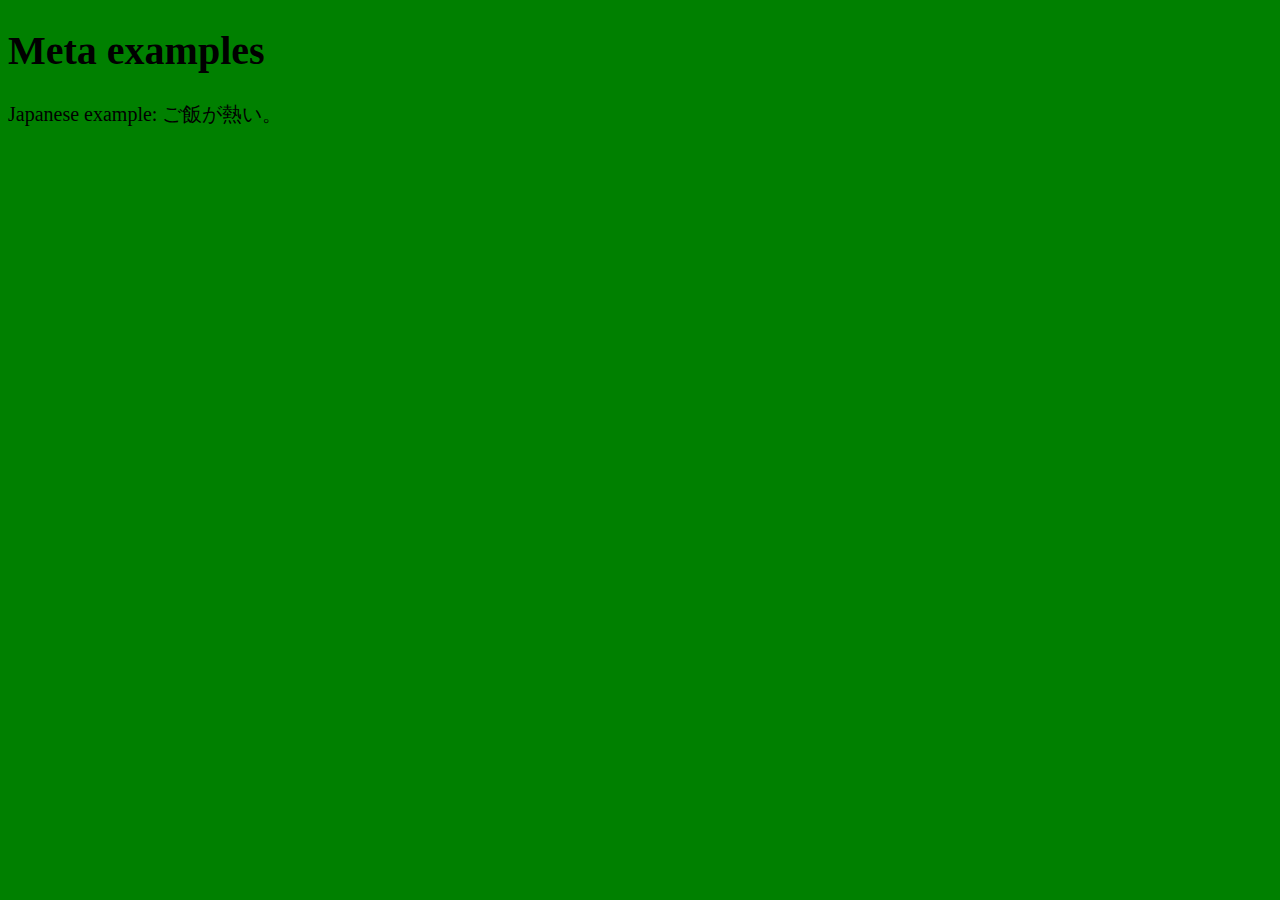
==== index-test.html @ 11e14919 "making a website step 1" ====
<!DOCTYPE html>
<html lang="en-US">
  <head>
    <meta charset="utf-8">
    <title>Meta examples</title>
    
    <meta name="author" content="Chris Mills">
    <meta name="description" content="This is an example page to demonstrate usage of metadata on web pages.">

    <meta property="og:image" content="https://developer.cdn.mozilla.net/static/img/opengraph-logo.dc4e08e2f6af.png">
    <meta property="og:description" content="This is an example page to demonstrate usage of metadata on web pages.">
    <meta property="og:title" content="Metadata; The HTML &lt;head&gt;, on MDN">
    <link rel="stylesheet" href="style.css">
    <script src="script.js" defer></script>
    <link rel="Shortcut Icon" href="favicon.ico" type="image/x-icon">
  </head>
  <body>
    <h1>Meta examples</h1>

    <p>Japanese example: ご飯が熱い。</p>
  </body>
</html>
---- style.css ----
html {
    background-color: green;
    font-size: 20px;
  }
  
  ul {
    background: red;
    padding: 10px;
    border: 1px solid black;
  }
  
  li {
    margin-left: 20px;
  }
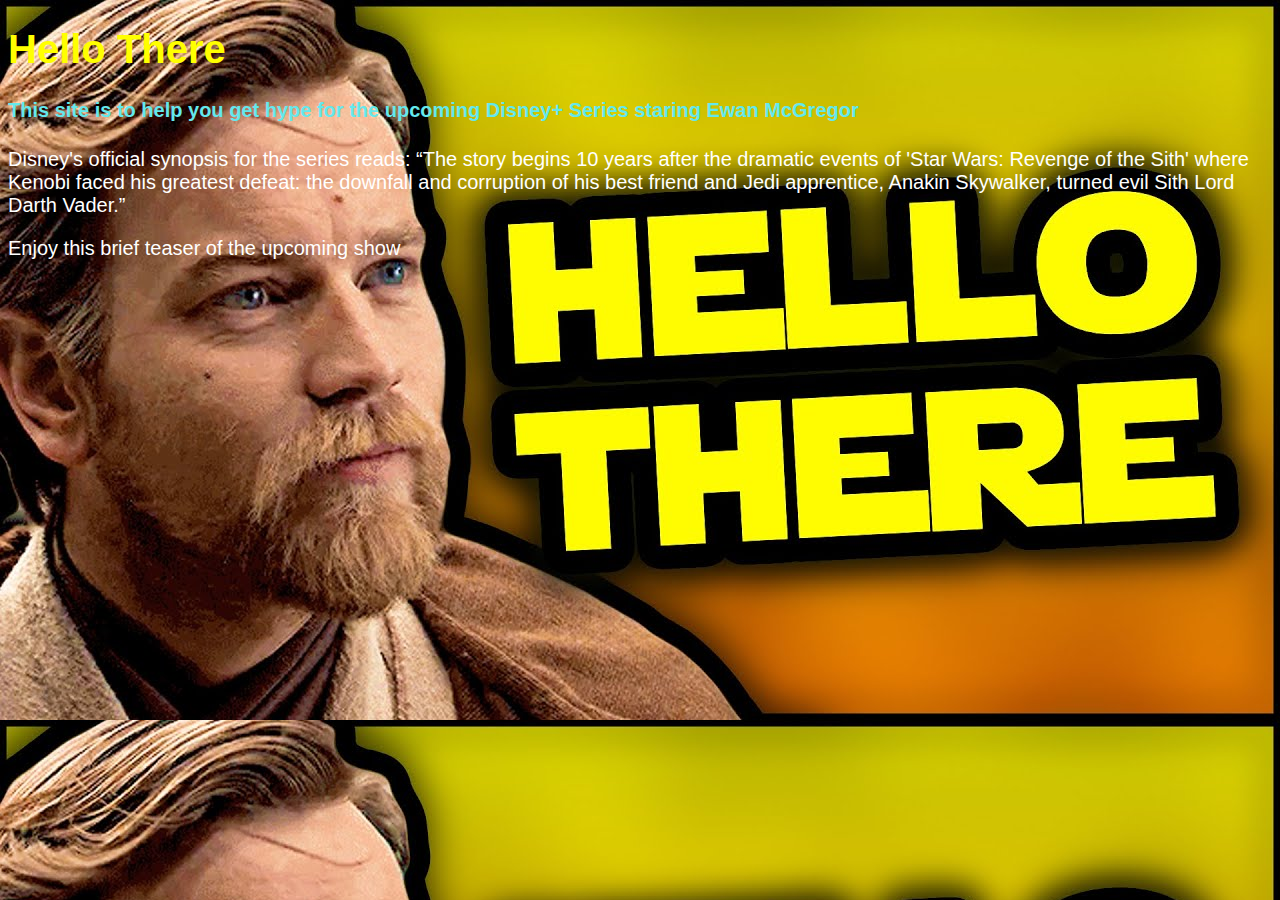
==== commit 2fe4a47d: "obiwan all the things" ====
--- a/index-test.html
+++ b/index-test.html
@@ -2,7 +2,7 @@
 <html lang="en-US">
   <head>
     <meta charset="utf-8">
-    <title>Meta examples</title>
+    <title>Obi Wan Kenobi Hype Page</title>
     
     <meta name="author" content="Chris Mills">
     <meta name="description" content="This is an example page to demonstrate usage of metadata on web pages.">
@@ -15,8 +15,12 @@
     <link rel="Shortcut Icon" href="favicon.ico" type="image/x-icon">
   </head>
   <body>
-    <h1>Meta examples</h1>
-
-    <p>Japanese example: ご飯が熱い。</p>
+    <h1>Hello There</h1>
+    <h4>This site is to help you get hype for the  upcoming Disney+ Series staring Ewan McGregor</h4>
+    <p>Disney's official synopsis for the series reads: “The story begins 10 years after the dramatic events of 'Star Wars: Revenge of the Sith' where Kenobi faced his greatest defeat: the downfall and corruption of his best friend and Jedi apprentice, Anakin Skywalker, turned evil Sith Lord Darth Vader.”</p>
+  <p>Enjoy this brief teaser of the upcoming show</p>
+  <iframe width="560" height="315" src="https://www.youtube.com/embed/EnlOhdFZSXw" title="YouTube video player" frameborder="0" allow="accelerometer; autoplay; clipboard-write; encrypted-media; gyroscope; picture-in-picture" allowfullscreen></iframe>
+</iframe>
+  
   </body>
 </html>--- a/style.css
+++ b/style.css
@@ -1,8 +1,21 @@
 html {
-    background-color: green;
+    background-color: rgb(128, 87, 0);
+    background-image: url(hellothere.jpg);
     font-size: 20px;
+    font-family: Cambria, Cochin, Georgia, Times, 'Times New Roman', serif;
   }
-  
+  body {
+    color: white
+  }
+  h1 { color: yellow;
+    font-family: 'Gill Sans', 'Gill Sans MT', Calibri, 'Trebuchet MS', sans-serif;
+  }
+
+
+  h4 {color:rgb(100, 232, 237);
+    font-family: 'Gill Sans', 'Gill Sans MT', Calibri, 'Trebuchet MS', sans-serif;
+  }
+  p{font-family: 'Gill Sans', 'Gill Sans MT', Calibri, 'Trebuchet MS', sans-serif;}
   ul {
     background: red;
     padding: 10px;
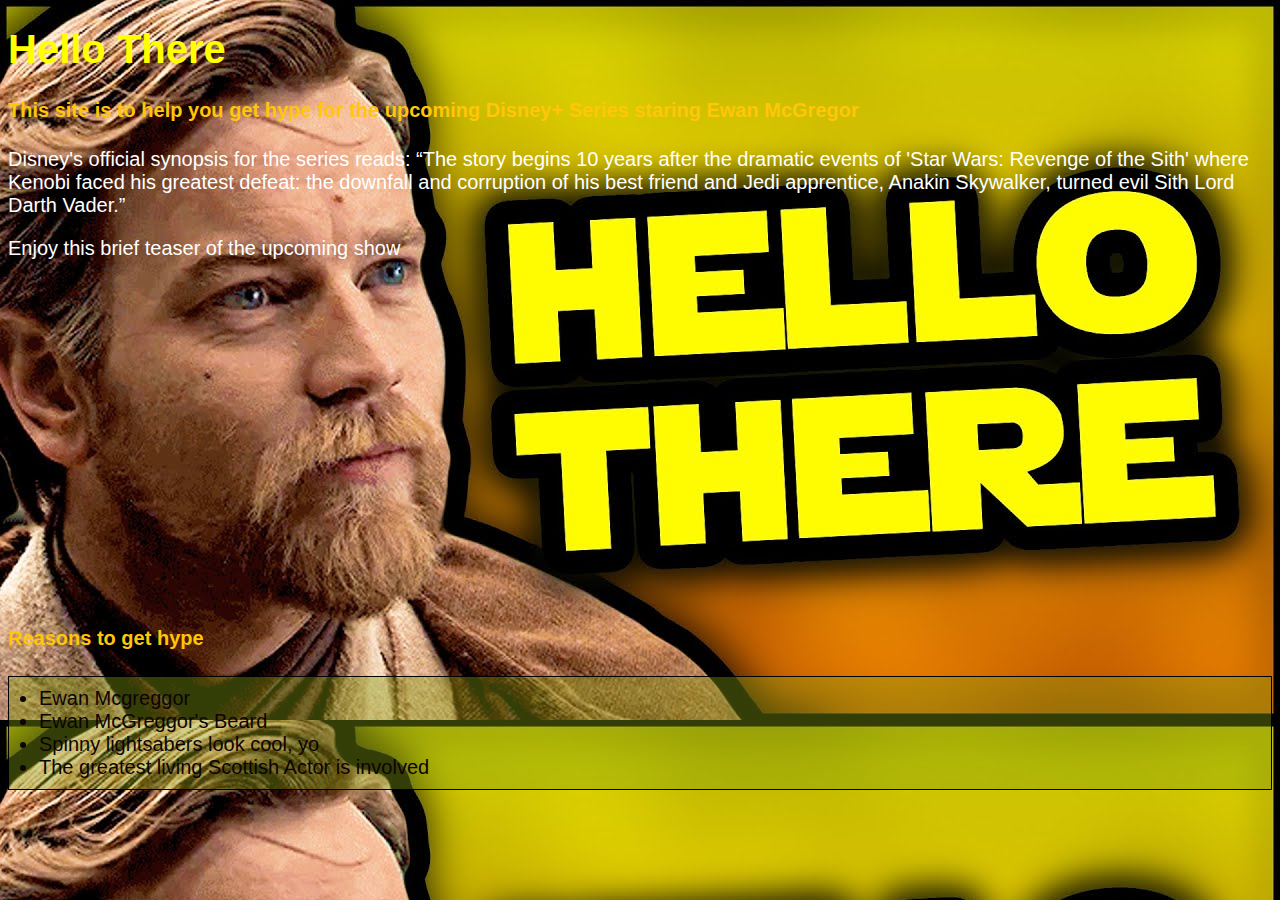
==== commit 4d4b103e: "adding hype reasons" ====
--- a/index-test.html
+++ b/index-test.html
@@ -21,6 +21,12 @@
   <p>Enjoy this brief teaser of the upcoming show</p>
   <iframe width="560" height="315" src="https://www.youtube.com/embed/EnlOhdFZSXw" title="YouTube video player" frameborder="0" allow="accelerometer; autoplay; clipboard-write; encrypted-media; gyroscope; picture-in-picture" allowfullscreen></iframe>
 </iframe>
-  
+<h4>Reasons to get hype</h4>
+  <ul>
+    <li>Ewan Mcgreggor</li>
+    <li>Ewan McGreggor's Beard</li>
+    <li>Spinny lightsabers look cool, yo</li>
+    <li>The greatest living Scottish Actor is involved</li>
+  </ul>
   </body>
 </html>--- a/style.css
+++ b/style.css
@@ -9,17 +9,20 @@
   }
   h1 { color: yellow;
     font-family: 'Gill Sans', 'Gill Sans MT', Calibri, 'Trebuchet MS', sans-serif;
+    
   }
 
 
-  h4 {color:rgb(100, 232, 237);
+  h4 {color:rgb(255, 198, 10);
     font-family: 'Gill Sans', 'Gill Sans MT', Calibri, 'Trebuchet MS', sans-serif;
   }
   p{font-family: 'Gill Sans', 'Gill Sans MT', Calibri, 'Trebuchet MS', sans-serif;}
   ul {
-    background: red;
+    background: rgba(132, 158, 16, 0.384);
     padding: 10px;
     border: 1px solid black;
+    font-family: 'Gill Sans', 'Gill Sans MT', Calibri, 'Trebuchet MS', sans-serif;
+    color:rgb(14, 4, 4)
   }
   
   li {
